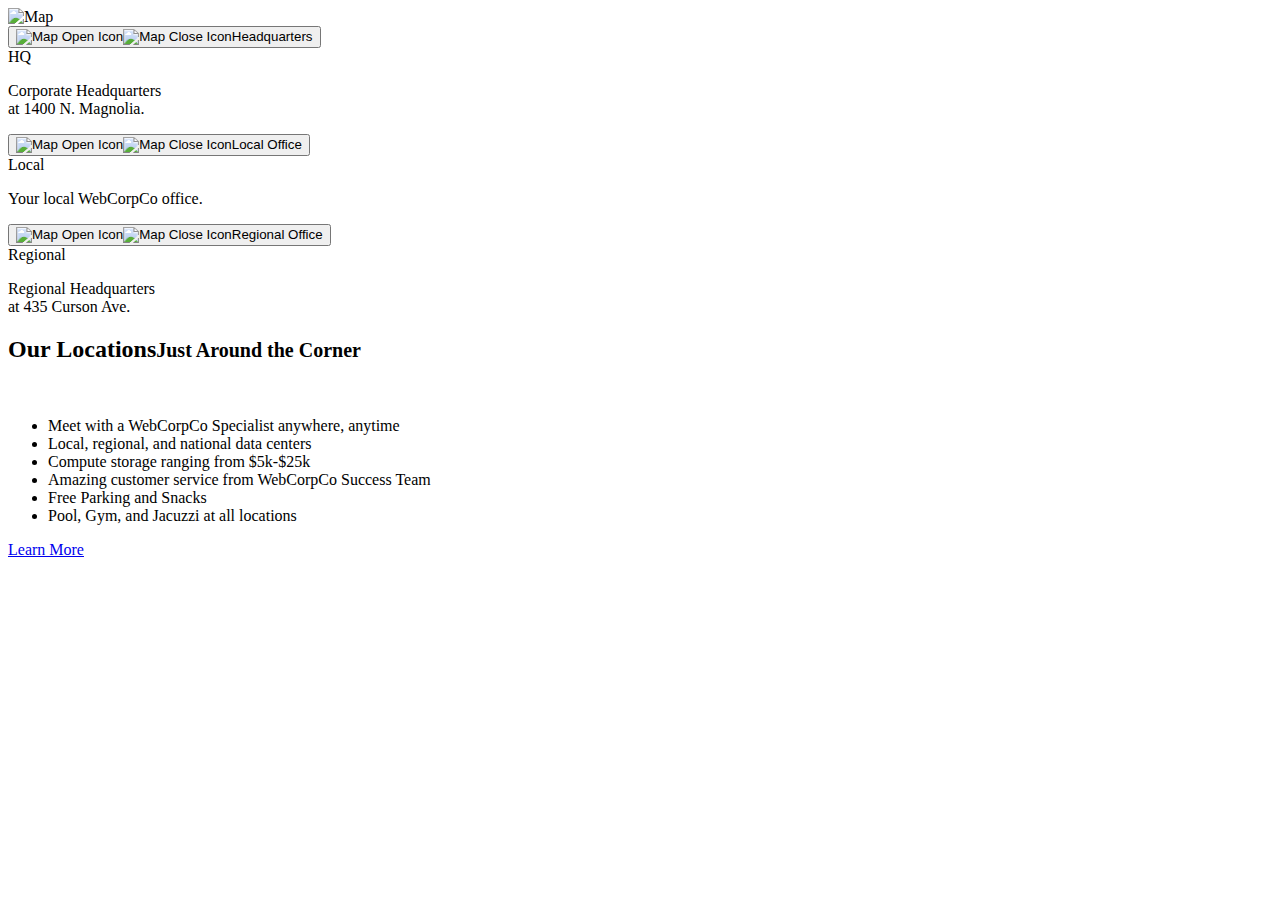
==== interactive-map.html @ eeda73bc "Create interactive-map.html" ====
<!doctype html>
<html lang="en">

<div class="container" >
  <div class="row ct-u-padding-bottom-40" >
    <div class="col-lg-6 col-lg-push-6 col-md-7 col-md-push-5" >
      <div class="ct-map" >
        <img alt="Map" class="ct-map__image" src="https://www.solodev.com/assets/map/map-revised.jpg" >
        <div class="ct-city stone" >
         <button class="ct-city__button" type="button" tabindex="0" ><img alt="Map Open Icon" class="ct-plus" src="https://www.solodev.com/assets/map/map-plus.png"  data-pin-nopin="true"><img alt="Map Close Icon" class="ct-close" src="https://www.solodev.com/assets/map/map-close.png" data-pin-nopin="true" ><span class="ct-city__name" >Headquarters</span></button>
          <div class="ct-popup" >
            <div class="inner" >
              <span class="ct-popup__name" >HQ</span>
              <p class="ct-popup__content" >Corporate Headquarters<br />at 1400 N. Magnolia.</p>
            </div>
          </div>
        </div>
        <div class="ct-city orlando">
          <button class="ct-city__button" type="button" tabindex="0" ><img alt="Map Open Icon" class="ct-plus" src="https://www.solodev.com/assets/map/map-plus.png"  data-pin-nopin="true"><img alt="Map Close Icon" class="ct-close" src="https://www.solodev.com/assets/map/map-close.png"  data-pin-nopin="true"><span class="ct-city__name" >Local Office</span></button>
          <div class="ct-popup" >
            <div class="inner" >
              <span class="ct-popup__name" >Local</span>
              <p class="ct-popup__content" >Your local WebCorpCo office.</p>
            </div>
          </div>
        </div>
        <div class="ct-city orlando2" >
        <button class="ct-city__button" type="button" tabindex="0" ><img alt="Map Open Icon" class="ct-plus" src="https://www.solodev.com/assets/map/map-plus.png"  data-pin-nopin="true"><img alt="Map Close Icon" class="ct-close" src="https://www.solodev.com/assets/map/map-close.png" ><span class="ct-city__name" >Regional Office</span></button>
        <div class="ct-popup" >
          <div class="inner" >
            <span class="ct-popup__name" >Regional</span>
            <p class="ct-popup__content" >Regional Headquarters<br />at 435 Curson Ave.</p>
          </div>
        </div>
      </div>
    </div>
  </div>
  <div class="col-lg-6 col-lg-pull-6 col-md-5 col-md-pull-7" >
    <div class="ct-content" >
      <h2 class="ct-section-header text-left" >Our Locations<small >Just Around the Corner</small></h2>
      <br >
      <ul class="list-unstyled" >
        <li >Meet with a WebCorpCo Specialist anywhere, anytime
         </li>
        <li >Local, regional, and national data centers
         </li>
        <li >Compute storage ranging from $5k-$25k
         </li>
        <li >Amazing customer service from WebCorpCo Success Team
         </li>
        <li >Free Parking and Snacks
         </li>
        <li >Pool, Gym, and Jacuzzi at all locations
         </li>
      </ul>
      <a class="btn btn-motive" href="#" tabindex="0" >Learn More</a>
      </div>
    </div>
  </div>
</div>
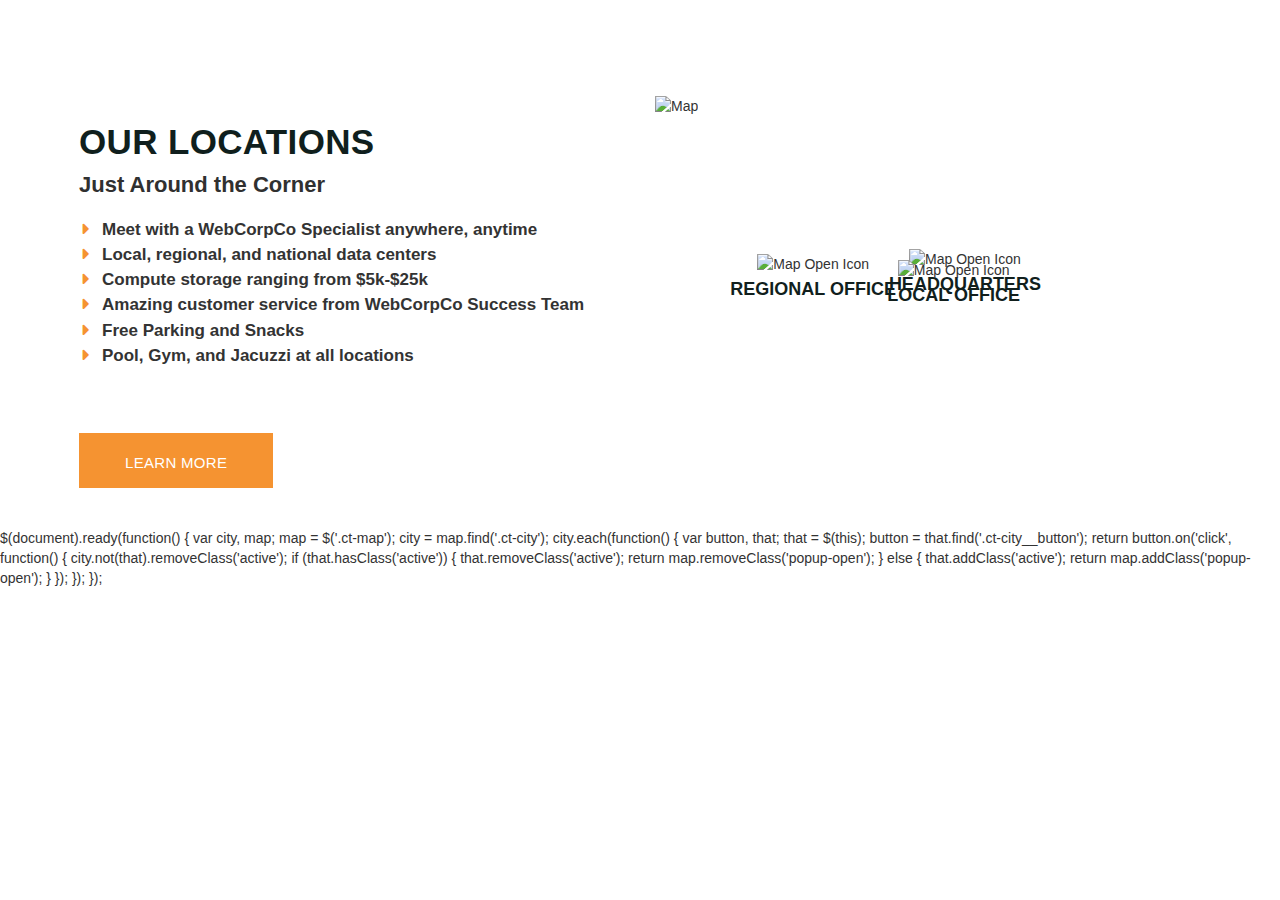
==== commit 3a045e04: "Update interactive-map.html" ====
--- a/interactive-map.html
+++ b/interactive-map.html
@@ -58,4 +58,30 @@
     </div>
   </div>
 </div>
+  $(document).ready(function() {
+  var city, map;
+  map = $('.ct-map');
+  city = map.find('.ct-city');
+  city.each(function() {
+    var button, that;
+    that = $(this);
+    button = that.find('.ct-city__button');
+    return button.on('click', function() {
+      city.not(that).removeClass('active');
+      if (that.hasClass('active')) {
+        that.removeClass('active');
+        return map.removeClass('popup-open');
+      } else {
+        that.addClass('active');
+        return map.addClass('popup-open');
+      }
+    });
+  });
+});
   
+  <link href="https://maxcdn.bootstrapcdn.com/bootstrap/3.3.7/css/bootstrap.min.css" rel="stylesheet">
+<link href="https://maxcdn.bootstrapcdn.com/font-awesome/4.7.0/css/font-awesome.min.css" rel="stylesheet">
+<link href="interactive-map.css" rel="stylesheet">
+<script src="https://ajax.googleapis.com/ajax/libs/jquery/3.1.1/jquery.min.js"></script>
+<script src="https://maxcdn.bootstrapcdn.com/bootstrap/3.3.7/js/bootstrap.min.js"></script>
+<script src="interactive-map.js"></script>
--- a/interactive-map.css
+++ b/interactive-map.css
@@ -0,0 +1,287 @@
+html, body, img, figure {
+    max-width: 100%;
+}
+button, .btn {
+    -webkit-transition: background-color 250ms cubic-bezier(0.55, 0, 0.1, 1);
+    transition: background-color 250ms cubic-bezier(0.55, 0, 0.1, 1);
+}
+.slick-slide img {
+    display: block;
+}
+.text-left {
+    text-align: left !important;
+}
+.list-inline, .list-unstyled {
+    padding-left: 0;
+    list-style: none;
+}
+ul {
+    list-style-type: none;
+    margin: 0;
+    padding: 0;
+}
+ol, ul {
+    margin-top: 0px;
+    margin-bottom: 10px;
+    font-family: "Helvetica Neue",Helvetica,Arial,sans-serif;
+}
+.ct-map__section .container {
+    padding-top: 20px;
+    padding-bottom: 30px;
+}
+.ct-u-padding-bottom-40 {
+    padding-bottom: 40px;
+    padding-top: 40px;
+}
+.ct-map {
+    position: relative;
+    width: 562px;
+    -webkit-transition: all 250ms cubic-bezier(0.55, 0, 0.1, 1);
+    transition: all 250ms cubic-bezier(0.55, 0, 0.1, 1);
+    margin-top: 55px;
+}
+.ct-city.stone {
+    top: -10%;
+    left: 42%;
+}
+.ct-popup {
+    background: #1aa6e2;
+    border-radius: 50%;
+    width: 334px;
+    height: 334px;
+    text-align: center;
+    color: white;
+    padding: 40px 40px 20px;
+    overflow: hidden;
+    -webkit-transform: scale(0);
+    -ms-transform: scale(0);
+    transform: scale(0);
+    -webkit-transform-origin: 12%;
+    -ms-transform-origin: 12%;
+    transform-origin: 12%;
+    opacity: 0;
+    -webkit-transition: all 250ms cubic-bezier(0.55, 0, 0.1, 1);
+    transition: all 250ms cubic-bezier(0.55, 0, 0.1, 1);
+}
+.ct-popup > .ct-popup__inner, .ct-popup > .inner {
+    display: table-cell;
+    width: 100%;
+    vertical-align: middle;
+}
+.ct-popup__name {
+    font-family: 'Oswald', sans-serif;
+    font-size: 48px;
+    text-transform: uppercase;
+    padding-bottom: 14px;
+    display: block;
+}
+.ct-popup__content {
+    font-size: 16px;
+    font-family: 'Helvetica', sans-serif;
+}
+.ct-city {
+    position: absolute;
+    width: 334px;
+    height: 334px;
+}
+.ct-city__button .ct-close {
+    display: none;
+}
+.ct-city.active .ct-city__button .ct-close {
+    display: block;
+}
+.ct-city.active .ct-city__button .ct-plus, .ct-city.active .ct-city__button .ct-city__name {
+    display: none;
+}
+.ct-city__name {
+    display: block;
+    font-weight: bold;
+    text-transform: uppercase;
+    position: absolute;
+    width: 240px;
+    left: 50%;
+    margin-left: -120px;
+    margin-top: 3px;
+    font-family: 'Raleway', sans-serif;
+    color: #111f1d;
+    font-weight: 900;
+}
+.ct-city.orlando {
+    top: 43%;
+    left: 40%;
+}
+.ct-city {
+    position: absolute;
+    width: 334px;
+    height: 334px;
+}
+.ct-city__button {
+    background: none;
+    border: none;
+    z-index: 30;
+    position: absolute;
+    top: 46%;
+    left: 12px;
+    outline: none;
+}
+.ct-city.orlando2 {
+    top: 24%;
+}
+.ct-city.orlando2 {
+    top: 15%;
+    left: 15%;
+}
+.ct-content {
+    width: 100%;
+    max-width: 537px;
+    margin-left: auto;
+    margin-right: auto;
+}
+.ct-map__section .container .ct-section-header {
+    padding-bottom: 10px;
+}
+.ct-content .ct-section-header {
+    margin-top: 0;
+    padding-top: 83px;
+    letter-spacing: 0.35px;
+}
+.ct-section-header {
+    font-family: 'Raleway', sans-serif;
+    font-weight: 900;
+    color: #101f1d;
+    font-size: 35px;
+    text-transform: uppercase;
+    text-align: center;
+    padding-top: 45px;
+    letter-spacing: 1.25px;
+    margin-bottom: 5px;
+}
+.ct-content .ct-section-header small {
+    margin-bottom: -4px;
+    padding-top: 12px;
+    letter-spacing: 0px;
+}
+.ct-section-header small {
+    color: #303030;
+    font-size: 22px;
+    display: block;
+    font-weight: 600;
+    padding-top: 10px;
+    margin-bottom: -12px;
+    text-transform: none;
+}
+.ct-city.active {
+    z-index: 30;
+}
+.ct-city.active .ct-popup {
+    opacity: 1;
+    display: inline-table;
+    -webkit-transform: scale(1);
+    -ms-transform: scale(1);
+    transform: scale(1);
+    position: relative;
+    z-index: 20;
+}
+.ct-content li {
+    font-weight: 700;
+    font-size: 17px;
+    padding-left: 4px;
+}
+.ct-content li:before {
+    content: '\f0da';
+    font-family: 'FontAwesome';
+    color: #f59331;
+    padding-right: 13px;
+}
+.ct-content .btn {
+    margin-top: 30px;
+}
+.btn.btn-motive {
+    background: #f59331;
+    color: white;
+}
+.btn {
+    font-size: 15px;
+    padding: 22px 46px 18px;
+    line-height: 1;
+    text-transform: uppercase;
+    border: none;
+    border-radius: 0;
+    position: relative;
+    letter-spacing: 0.3px;
+}
+
+@media (min-width: 1399px) {
+    .container {
+        width: 1334px;
+    }
+    .ct-map__image {
+        max-width: none;
+        width: 562px;
+        margin-top: -3px;
+        position: relative;
+        left: 11px;
+    }
+}
+@media only screen and (min-width: 1024px) {
+    .ct-content .btn {
+        margin-top: 55px;
+    }
+    .ct-section-header {
+        padding-top: 77px;
+    }
+    .ct-map__section .container {
+        padding-bottom: 71px;
+    }
+}
+@media only screen and (min-width: 768px){
+    .ct-popup__content {
+        position: relative;
+        text-align: center;
+        letter-spacing: 0.15px;
+        line-height: 1.25;
+    }
+    .ct-city__name {
+        font-size: 18px;
+    }
+}
+@media only screen and (max-width: 767px) {
+    .ct-map {
+        margin-top: 40px;
+        width: 100%;
+    }
+    .ct-city.active {
+        width: 100%;
+        height: 100%;
+        top: 0 !important;
+        left: 0 !important;
+        margin: 0;
+        z-index: 40;
+    }
+    .ct-city.active .ct-popup {
+        width: 100%;
+        height: 100%;
+    }
+}
+@media only screen and (max-width: 479px) {
+    .ct-city.stone {
+        top: -30%;
+        left: 42%;
+    }
+    .ct-city.orlando2 {
+        top: -5%;
+        left: 15%;
+    }
+    .ct-city.orlando {
+        top: 23%;
+        left: 40%;
+    }   
+}
+@media (max-height: 766px) {
+    .ct-section-header {
+        padding-top: 35px;
+    }
+    .ct-map__section .container {
+        padding-bottom: 0px;
+    }
+}
